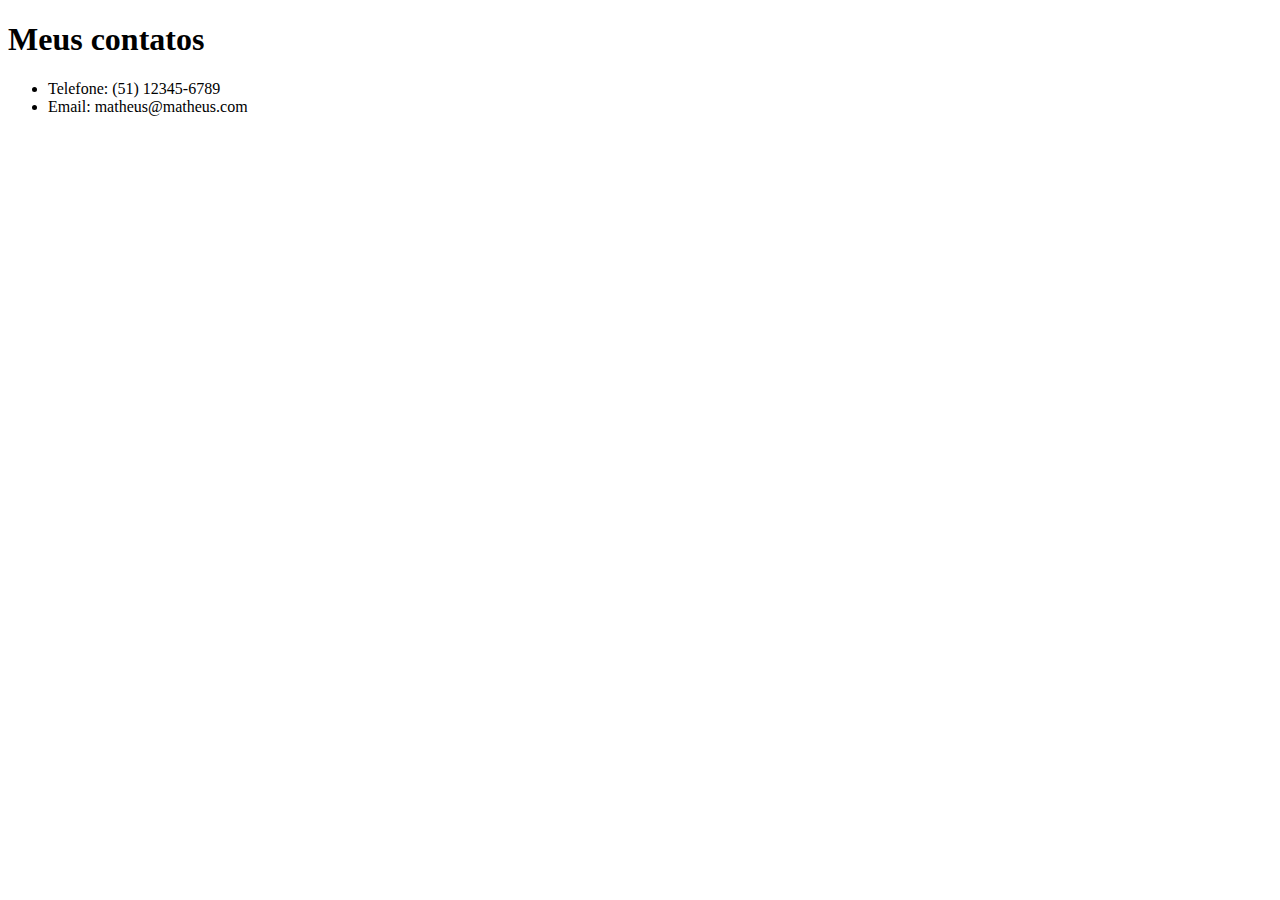
==== Contato/contato.html @ ccf2c06b "first commit" ====
<!DOCTYPE html>
<html lang="pt-br>
<head>
    <meta charset="UTF-8">
    <title>Document</title>
</head>
<body>
    <h1>Meus contatos</h1>
    <ul>
        <li>Telefone: (51) 12345-6789</li>
        <li>Email: matheus@matheus.com</li>
    </ul>
    
</body>
</html>
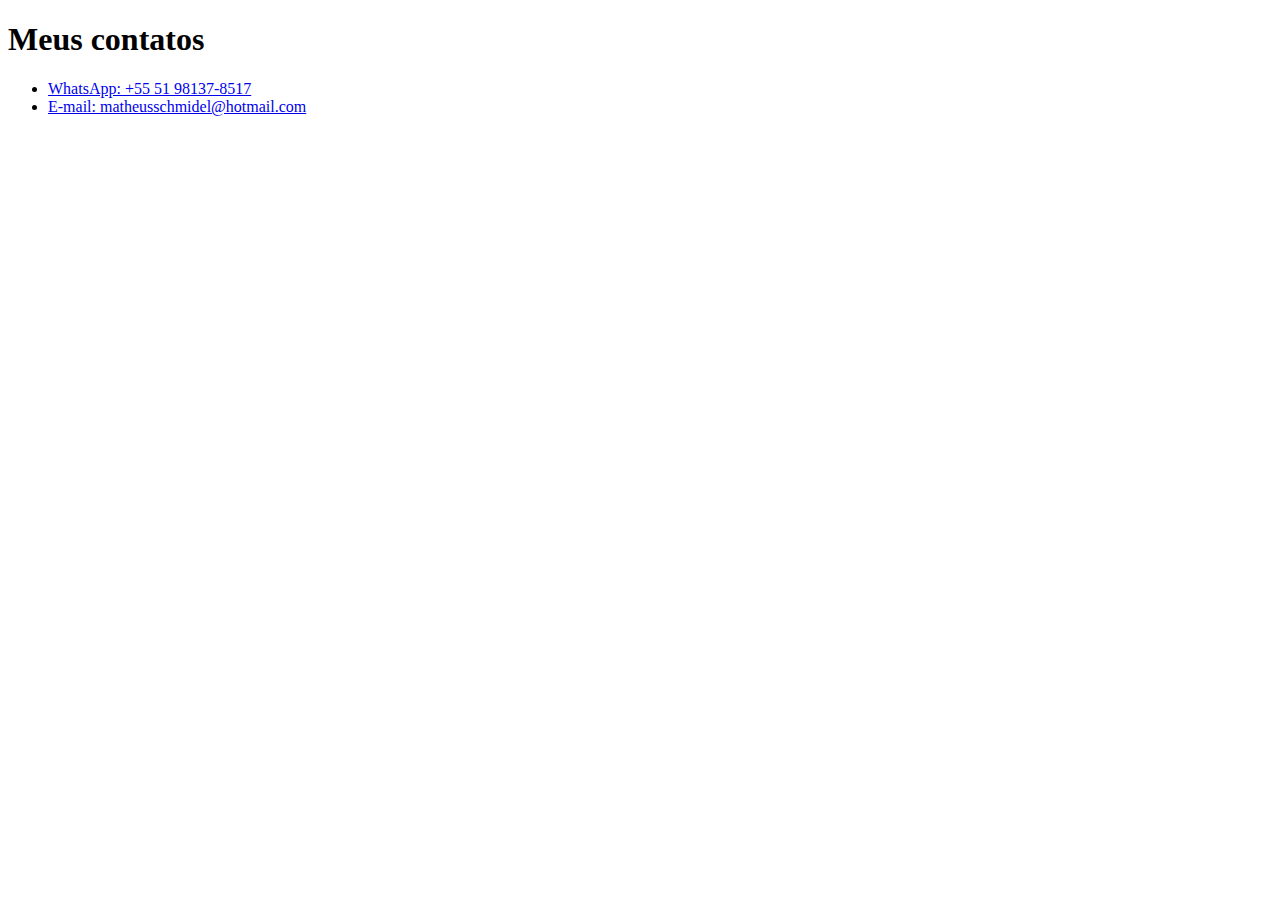
==== commit 08b9edd2: "update" ====
--- a/Contato/contato.html
+++ b/Contato/contato.html
@@ -7,8 +7,8 @@
 <body>
     <h1>Meus contatos</h1>
     <ul>
-        <li>Telefone: (51) 12345-6789</li>
-        <li>Email: matheus@matheus.com</li>
+        <li><a href="https://wa.me/555181378517">WhatsApp: +55 51 98137-8517</a></li>
+        <li><a href="mailto:matheusschmidel@hotmail.com">E-mail: matheusschmidel@hotmail.com</a></li>
     </ul>
     
 </body>
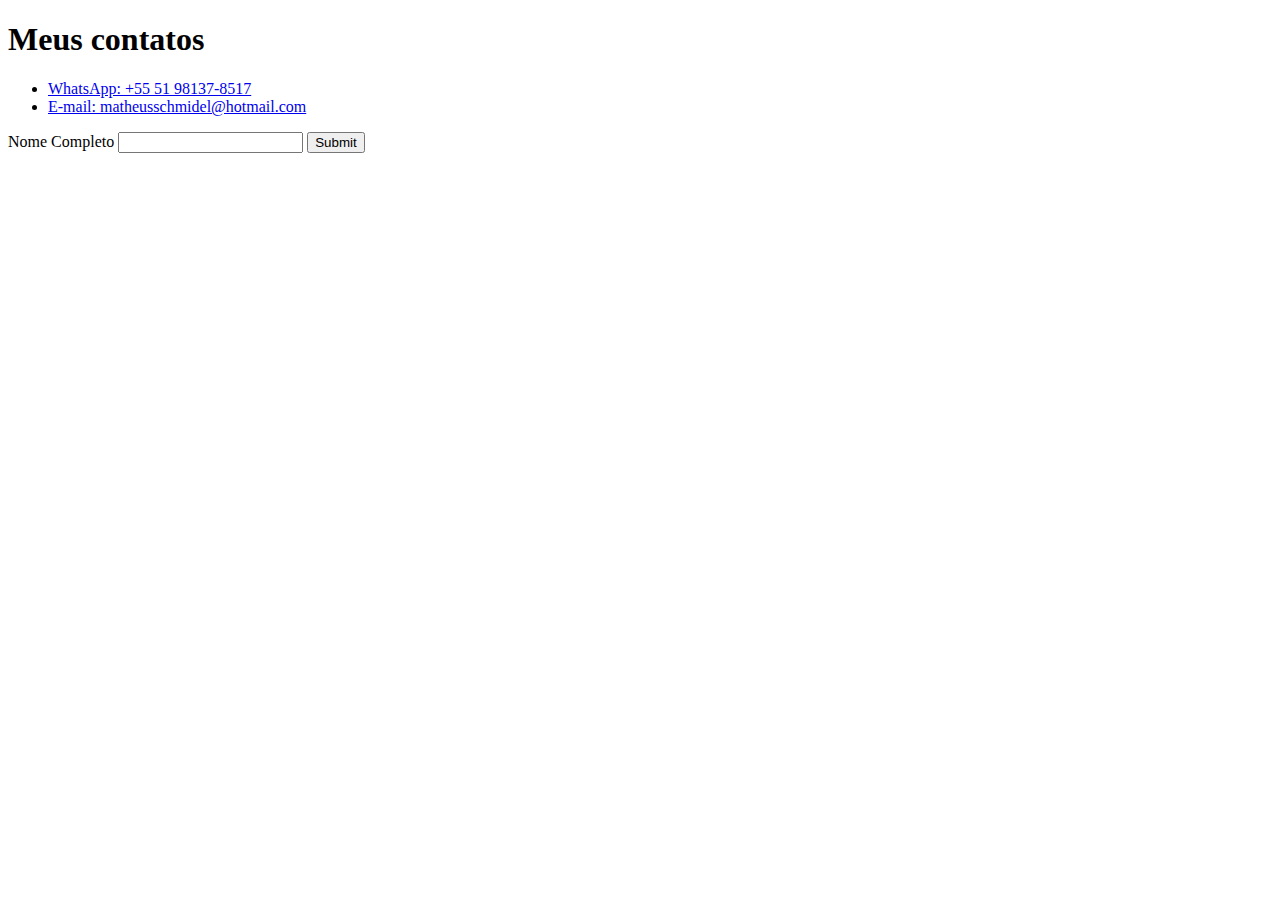
==== commit 836bd6ac: "update" ====
--- a/Contato/contato.html
+++ b/Contato/contato.html
@@ -9,7 +9,12 @@
     <ul>
         <li><a href="https://wa.me/555181378517">WhatsApp: +55 51 98137-8517</a></li>
         <li><a href="mailto:matheusschmidel@hotmail.com">E-mail: matheusschmidel@hotmail.com</a></li>
-    </ul>
-    
+    </ul>  
+    <FORM>
+    <label for="">Nome Completo</label>
+        <input type="text">
+        <input type="submit">
+    </FORM>
+
 </body>
 </html>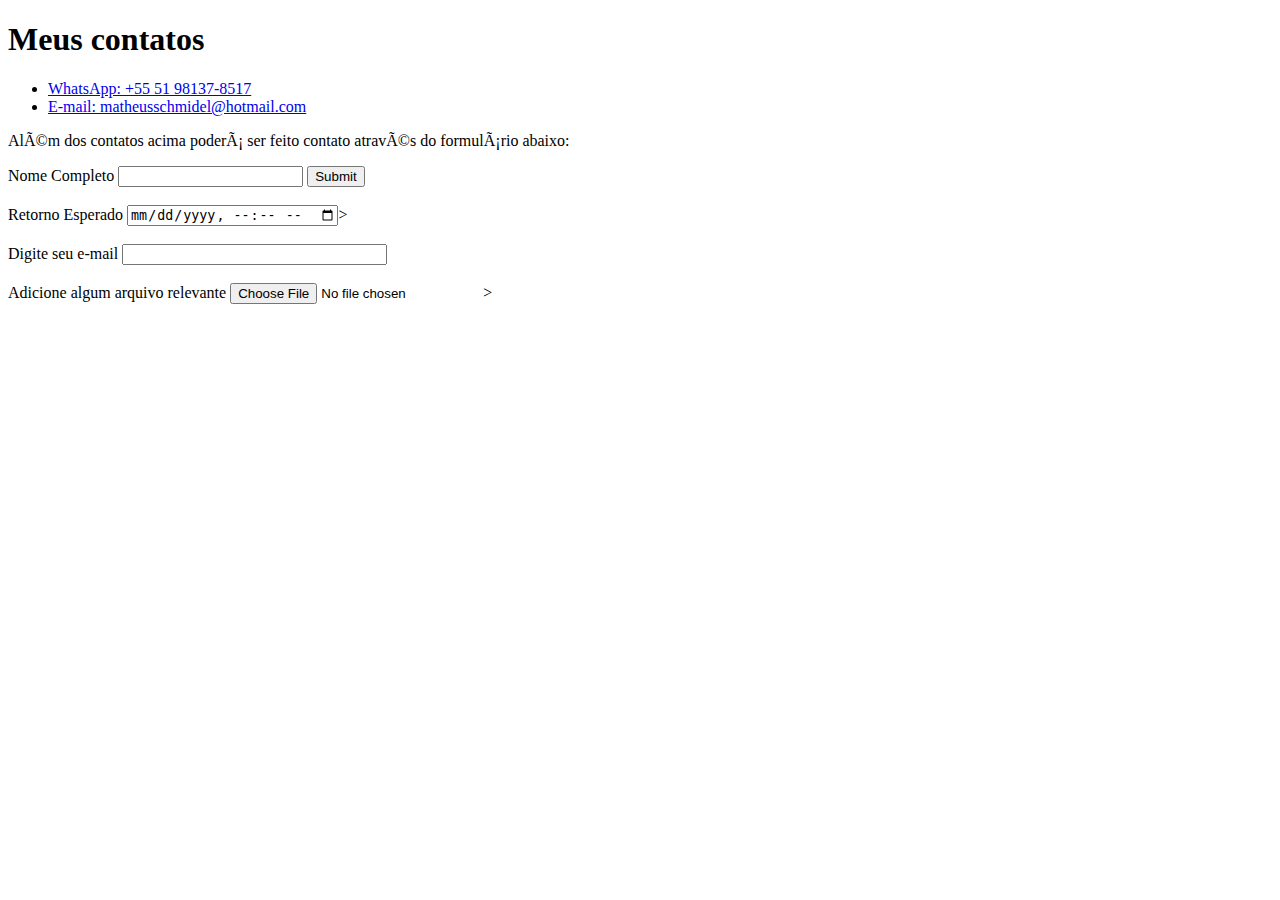
==== commit 01171d55: "update contato" ====
--- a/Contato/contato.html
+++ b/Contato/contato.html
@@ -9,11 +9,20 @@
     <ul>
         <li><a href="https://wa.me/555181378517">WhatsApp: +55 51 98137-8517</a></li>
         <li><a href="mailto:matheusschmidel@hotmail.com">E-mail: matheusschmidel@hotmail.com</a></li>
-    </ul>  
+    </ul>
+
+    <p>Além dos contatos acima poderá ser feito contato através do formulário abaixo:</p>
+    
     <FORM>
     <label for="">Nome Completo</label>
-        <input type="text">
-        <input type="submit">
+        <input type="text" name="" id="">
+        <input type="submit" name="Enviar" id=""> <br /> <br />
+    <label for="Data">Retorno Esperado</label>
+        <input type="datetime-local"name="" id="">>  <br /> <br />
+    <label for="email">Digite seu e-mail</label>
+        <input type="email" id="email" pattern=".+@example\.com" size="30" required/> <br /> <br />
+    <label for="File">Adicione algum arquivo relevante</label>
+        <input type="file"name="" id="">>  <br /> <br />
     </FORM>
 
 </body>
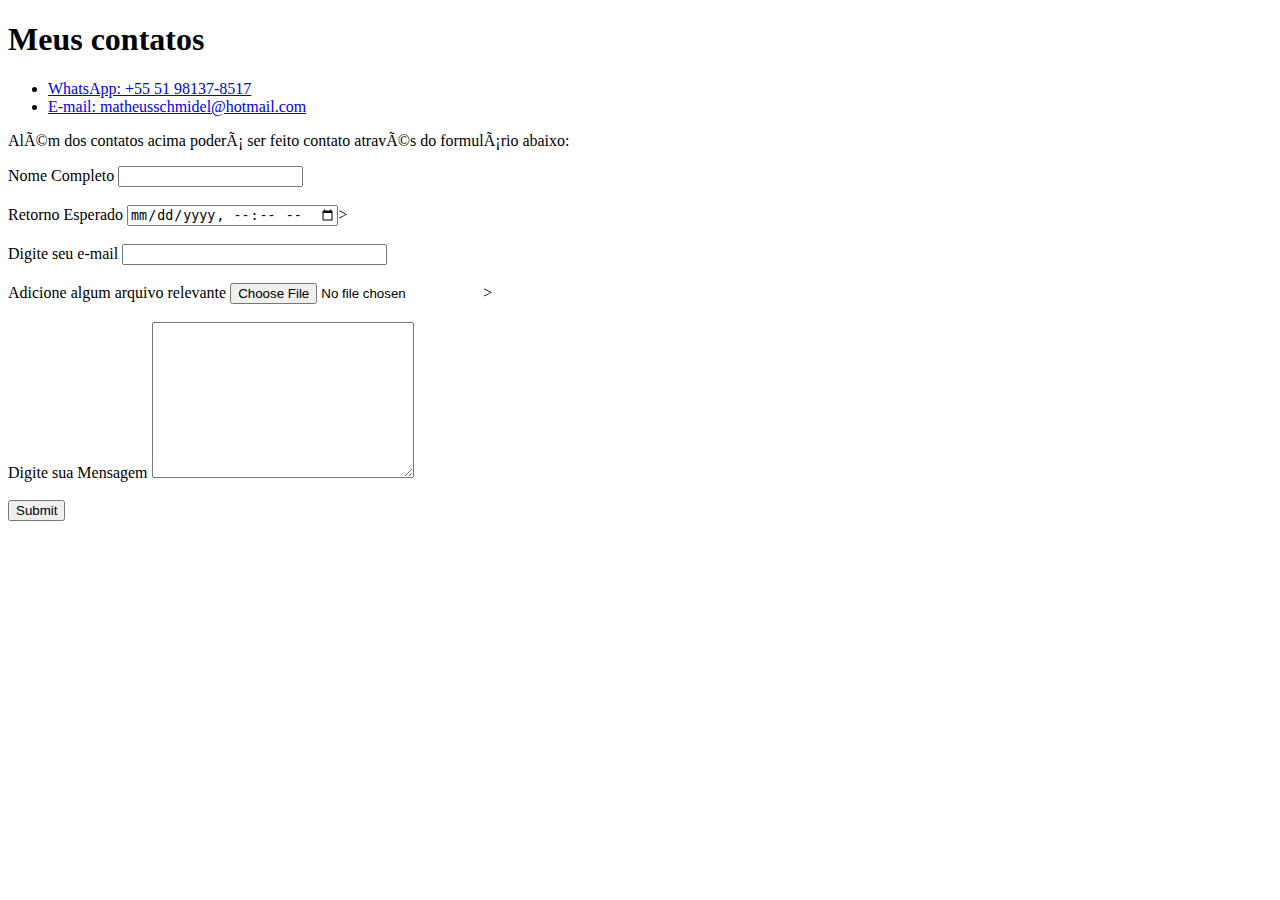
==== commit e27a02a5: "update contato" ====
--- a/Contato/contato.html
+++ b/Contato/contato.html
@@ -13,16 +13,20 @@
 
     <p>Além dos contatos acima poderá ser feito contato através do formulário abaixo:</p>
     
-    <FORM>
-    <label for="">Nome Completo</label>
-        <input type="text" name="" id="">
-        <input type="submit" name="Enviar" id=""> <br /> <br />
-    <label for="Data">Retorno Esperado</label>
-        <input type="datetime-local"name="" id="">>  <br /> <br />
-    <label for="email">Digite seu e-mail</label>
-        <input type="email" id="email" pattern=".+@example\.com" size="30" required/> <br /> <br />
-    <label for="File">Adicione algum arquivo relevante</label>
-        <input type="file"name="" id="">>  <br /> <br />
+    <FORM action="mailto:matheusschmidel@hotmail.com" method="post" enctype="text/plain">
+        <label for="">Nome Completo</label>
+            <input type="text" name="Nome Completo" id=""> <br /> <br />
+        
+        <label for="Data">Retorno Esperado</label>
+            <input type="datetime-local"name="Data" id="">>  <br /> <br />
+             <label for="email">Digite seu e-mail</label>
+            <input type="email" name="email" size="30"/> <br /> <br />
+        <label for="File">Adicione algum arquivo relevante</label>
+            <input type="file"name="Arquivo" id="">>  <br /> <br />
+        <label for="">Digite sua Mensagem</label>
+            <textarea name="Mensagem" cols="30" rows="10"></textarea><br /> <br />
+
+            <input type="submit" name="Enviar" id=""> <br /> <br />
     </FORM>
 
 </body>
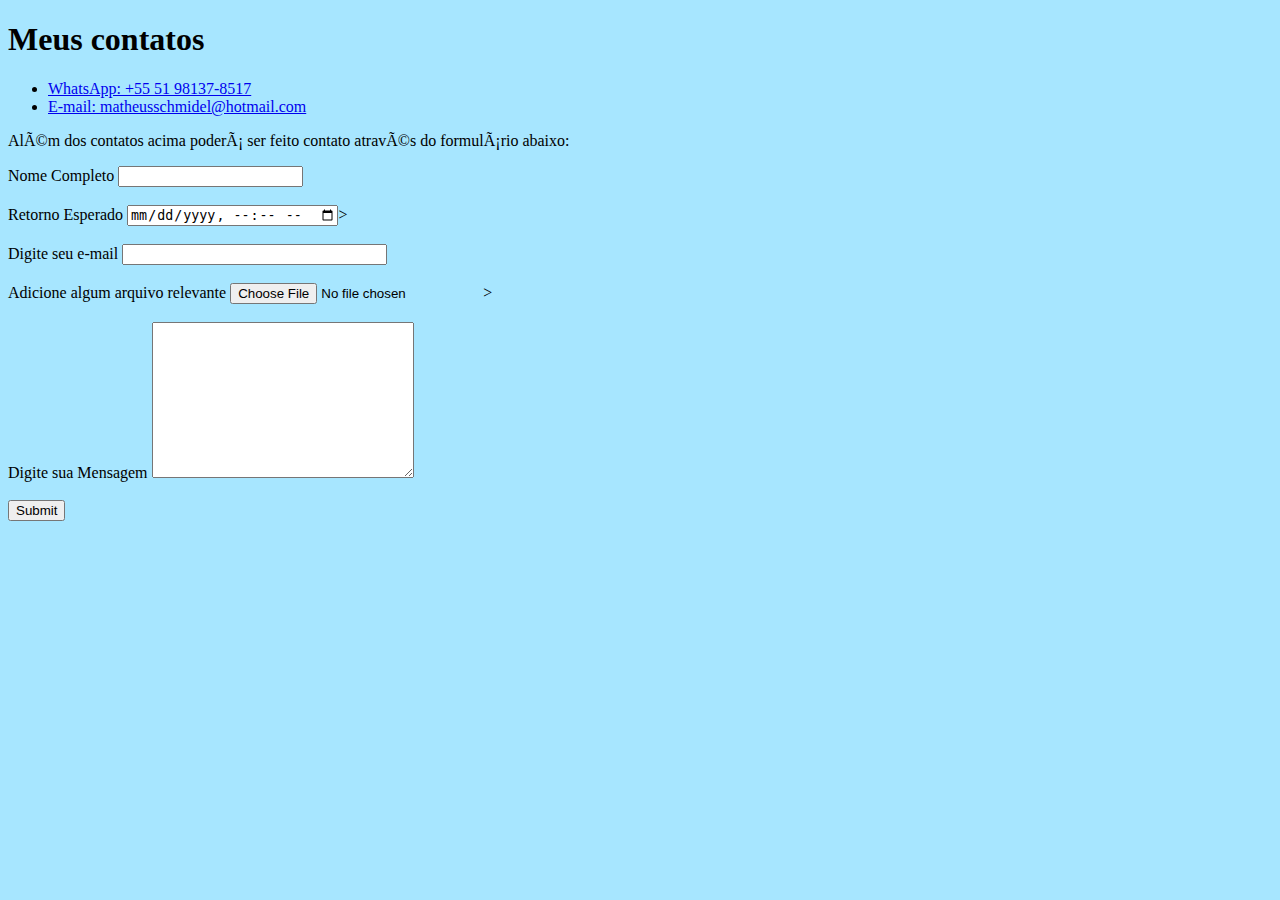
==== commit 5eb10d3a: "css update" ====
--- a/Contato/contato.html
+++ b/Contato/contato.html
@@ -3,6 +3,7 @@
 <head>
     <meta charset="UTF-8">
     <title>Document</title>
+    <link rel="stylesheet" href="../css/style.css" />
 </head>
 <body>
     <h1>Meus contatos</h1>
--- a/css/style.css
+++ b/css/style.css
@@ -0,0 +1,18 @@
+body {
+    background-color: #A7E6FF;
+
+}
+
+hr {background-color: white;
+    border-style: none;
+    border-top-style: dotted;
+    border-color: black;
+    border-width: 5px;
+    width: 5%;
+
+}
+
+h1 { 
+    color: black;
+
+}